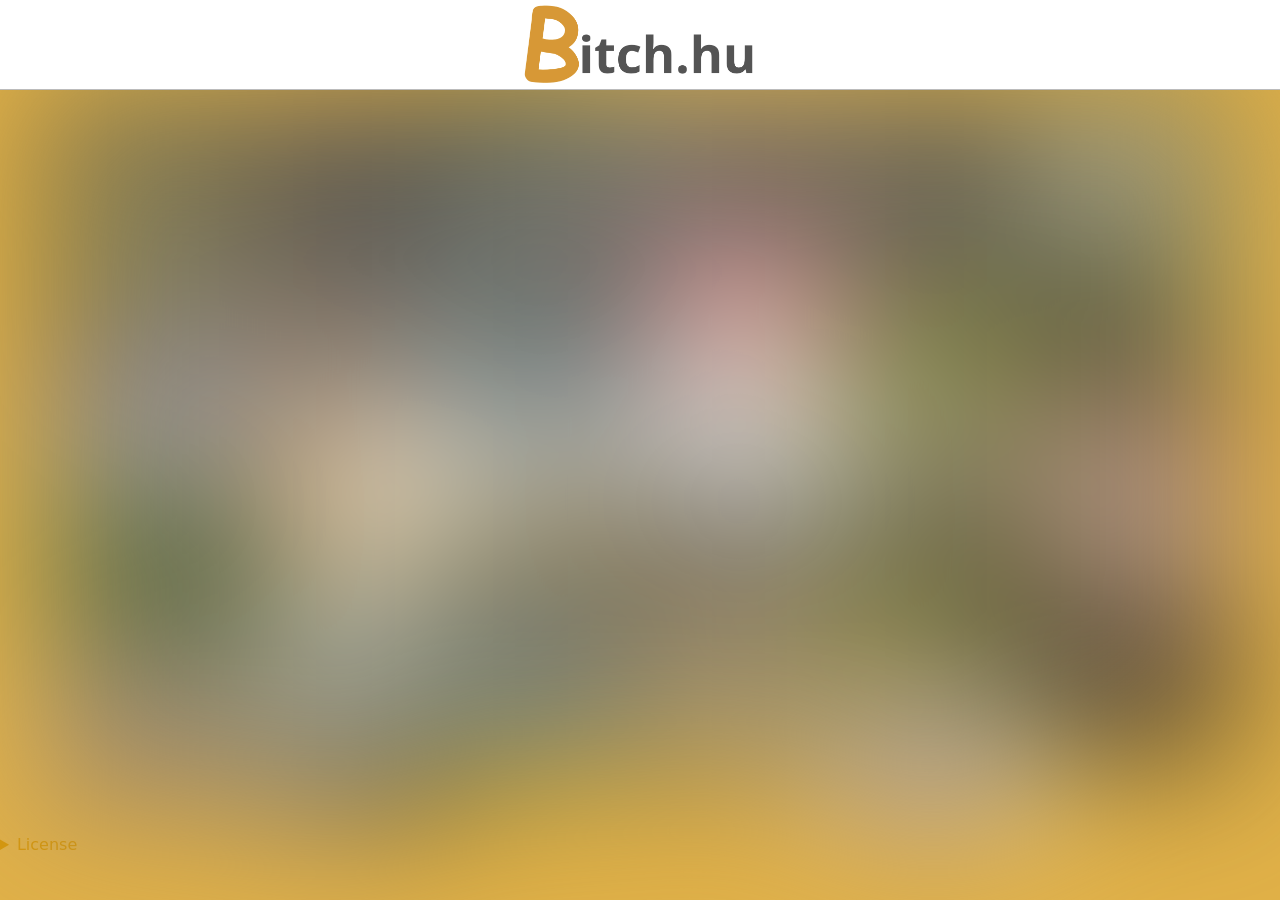
==== index.html @ e0231efa "bootstrap" ====
<!DOCTYPE html>
<html lang="en">
<head>
    <meta charset="UTF-8">
    <meta name="viewport" content="width=device-width, initial-scale=1">
    <title>Most charming bitches of the web</title>
    <link rel="stylesheet" href="css/bootstrap.min.css">
    <link rel="stylesheet" href="css/style.css">
    <link rel="stylesheet" href="css/age-guard.css">
    <meta name="description" content="Looking for bitches? You are at the right place to find them!">
    <meta property="og:title" content="Bitch.HU - Most charming bitches of the web">
    <meta property="og:description" content="Looking for bitches? You are at the right place to find them!">
    <meta property="og:type" content="website">
    <meta property="og:url" content="https://bitch.hu">
    <meta property="og:image" content="https://bitch.hu/img/sm-logo.png">
    <meta property="og:image:width" content="1200">
    <meta property="og:image:height" content="630">
    <meta property="og:image:alt" content="Bitch.HU">
    <meta property="og:image" content="https://bitch.hu/img/icon-logo.png">
    <meta property="og:image:width" content="1200">
    <meta property="og:image:height" content="1200">
    <meta property="og:image:alt" content="Bitch.HU">
    <meta property="og:locale" content="hu_HU">
    <meta property="og:site_name" content="Bitch.HU">
    <link rel="icon" href="/favicon.ico" sizes="any">
    <link rel="icon" href="/favicon.svg" type="image/svg+xml">
    <link rel="apple-touch-icon" href="favicon.png">
    <link rel="manifest" href="site.webmanifest">
    <meta name="theme-color" content="#fafafa">
</head>
<body class="overflow-auto">
<!-- Age Verification Modal -->
<div class="modal fade" id="ageModal" role="dialog">
    <div class="modal-dialog modal-dialog-centered" role="document">
        <div class="modal-content">
            <div class="modal-header">
                <h3 class="modal-title"><strong>Bitch.hu</strong></h3>
            </div>
            <div class="modal-body">
                <div class="row">
                    <div class="col-xs-12 col-sm-12" id="modal-age-limit">
                        <p>This site is for adults only!</p>
                        <p>By entering this website, you acknowledge that you are 18 years old or older.</p>
                        <p>IF YOU ARE UNDER 18 OR THE AGE OF MAJORITY OF YOUR JURISDICTION, YOU ARE PROHIBITED FROM
                            ACCESSING THE WEBSITE!</p>
                        <p>We will save this answer in a cookie. If you don't like that, please leave.</p>
                    </div>
                </div>
            </div>
            <div class="modal-footer">
                <button type="button" class="btn btn-secondary" data-bs-dismiss="modal" onclick="setCookie()">I am 18+
                    years old
                </button>
            </div>
        </div>
        <!-- /.modal-content -->
    </div>
    <!-- /.modal-dialog -->
</div>
<!-- /.modal -->
<div class="row py-1 align-baseline d-block header sticky-top">
    <div class="col-12 h-100">
        <img src="/img/logo-no-background.png" alt="Bitch.HU" class="h-100 d-block mx-auto">
    </div>
</div>
<!-- Gallery -->
<div id="thumbnails" class="row mx-5 blur">
    <div class="col-xl-2 col-lg-3 col-md-4 col-sm-6 p-1">
        <img src="/img/bitches/thumbnails/animal-company-dog-animals-animal-3047244.jpg"
              alt="Classy bitch"
             class="w-100 shadow-1-strong rounded mb-2">
        <img src="/img/bitches/thumbnails/animal-company-dog-animals-animal-3047291.jpg"
              alt="Classy bitch II."
             class="w-100 shadow-1-strong rounded mb-2">
        <img src="/img/bitches/thumbnails/dog-animal-sunset-mammal-species-7535633.jpg"
              alt="Fit brunette showing nipples"
             class="w-100 shadow-1-strong rounded mb-2">
        <img src="/img/bitches/thumbnails/dog-beach-mud-animal-4557803.jpg"
              alt="Dirty little bitch"
             class="w-100 shadow-1-strong rounded mb-2">
    </div>
    <div class="col-xl-2 col-lg-3 col-md-4 col-sm-6 p-1">
        <img src="/img/bitches/thumbnails/dog-greyhound-portrait-6292788.jpg"
              alt="Ripped bitch"
             class="w-100 shadow-1-strong rounded mb-2">
        <img src="/img/bitches/thumbnails/dog-hair-wig-hairstylist-animal-1776721.jpg"
              alt="German brunette with brown eyes and a cute smile"
             class="w-100 shadow-1-strong rounded mb-2">
        <img src="/img/bitches/thumbnails/dog-pet-animal-canine-white-dog-1869167.jpg"
              alt="Skinny white bitch with a charming smile"
             class="w-100 shadow-1-strong rounded mb-2">
        <img src="/img/bitches/thumbnails/dog-pet-canine-animal-walking-4259565.jpg"
              alt="Hairy bitch from behind"
             class="w-100 shadow-1-strong rounded mb-2">
        <img src="/img/bitches/thumbnails/dog-pet-domestic-canine-collar-5482171.jpg"
              alt="Naughty teen with puppy eyes"
             class="w-100 shadow-1-strong rounded mb-2">
    </div>
    <div class="col-xl-2 col-lg-3 col-md-4 col-sm-6 p-1">
        <img src="/img/bitches/thumbnails/dog-pet-labrador-canine-mammal-8198719.jpg"
              alt="Blonde mature with a floppy tongue"
             class="w-100 shadow-1-strong rounded mb-2">
        <img src="/img/bitches/thumbnails/dog-stick-beach-sea-ocean-water-444043.jpg"
              alt="White bitch playing with a huge brown wood"
             class="w-100 shadow-1-strong rounded mb-2">
        <img src="/img/bitches/thumbnails/fat-dog-overweight-dog-outdoors-pet-4392363.jpg"
              alt="Hairy fat bitch"
             class="w-100 shadow-1-strong rounded mb-2">
        <img src="/img/bitches/thumbnails/fetch-stick-puppy-dog-action-4957501.jpg"
              alt="Playful bitch enjoying tiny wood"
             class="w-100 shadow-1-strong rounded mb-2">
    </div>
    <div class="col-xl-2 col-lg-3 col-md-4 col-sm-6 p-1">
        <img src="/img/bitches/thumbnails/labrador-dog-animal-mammal-canine-8554882.jpg"
              alt="Ebony bitch with black eyes"
             class="w-100 shadow-1-strong rounded mb-2">
        <img src="/img/bitches/thumbnails/pets-cat-dog-animals-mammals-3715733.jpg"
              alt="Bitches with hairy pussies"
             class="w-100 shadow-1-strong rounded mb-2">
        <img src="/img/bitches/thumbnails/pile-animals-fairy-tale-1651945.jpg"

             alt="Foursome: a pussy, a cock, and a bitch with a huge ass" class="w-100 shadow-1-strong rounded mb-2">
        <img src="/img/bitches/thumbnails/puppy-outdoors-dog-stick-animal-7543571.jpg"
              alt="Bitch enjoying a long wood"
             class="w-100 shadow-1-strong rounded mb-2">
    </div>
    <div class="col-xl-2 col-lg-3 col-md-4 col-sm-6 p-1">
        <img src="/img/bitches/thumbnails/rain-dog-street-nature-sad-8590529.png"
              alt="Wet bitch"
             class="w-100 shadow-1-strong rounded mb-2">
        <img src="/img/bitches/thumbnails/shepherd-dog-dog-domestic-animal-4357790.jpg"
              alt="Like mother, like daughter (German)"
             class="w-100 shadow-1-strong rounded mb-2">
        <img src="/img/bitches/thumbnails/dog-ball-ball-pit-2611251.jpg"
              alt="Balls loving bitch"
             class="w-100 shadow-1-strong rounded mb-2">
        <img src="/img/bitches/thumbnails/english-bulldog-bulldog-ball-dog-562723.jpg"
              alt="This bitch is a real ball-juggler"
             class="w-100 shadow-1-strong rounded mb-2">
        <img src="/img/bitches/thumbnails/dog-chihuahua-small-dog-3410488.jpg"
              alt="Creepy little bitch"
             class="w-100 shadow-1-strong rounded mb-2">
    </div>
    <div class="col-xl-2 col-lg-3 col-md-4 col-sm-6 p-1">
        <img src="/img/bitches/thumbnails/dog-ball-game-fun-summer-meadow-1270495.jpg"
              alt="White bitch licking ball"
             class="w-100 shadow-1-strong rounded mb-2">
        <img src="/img/bitches/thumbnails/newfoundland-dog-dog-pet-terranova-6809305.jpg"
              alt="Chubby black mature"
             class="w-100 shadow-1-strong rounded mb-2">
        <img src="/img/bitches/thumbnails/dog-corgi-pet-animal-mammal-7058195.jpg"
              alt="Cute Asian bitch, fun-sized"
             class="w-100 shadow-1-strong rounded mb-2">
        <img src="/img/bitches/thumbnails/dog-cat-pets-domestic-stable-5883275.jpg"
              alt="Chubby mature with a hairy pussy"
             class="w-100 shadow-1-strong rounded mb-2">
        <img src="/img/bitches/thumbnails/dog-obedient-pet-training-animal-7580703.png"
              alt="Tiny little bitch with a huge pink hole"
             class="w-100 shadow-1-strong rounded mb-2">
    </div>
</div>
<!-- Gallery -->
<!-- Carousel -->
<div id="carousel-container" class="container-fluid position-absolute hidden">
    <div id="overlay"></div>
    <div id="carousel" class="carousel slide mx-auto">
        <div class="carousel-inner mx-auto">
            <div class="carousel-item active">
                <img class="d-block mw-100" src="/img/bitches/animal-company-dog-animals-animal-3047244.jpg"
                      alt="Classy bitch">
            </div>

            <div class="carousel-item">
                <img class="d-block mw-100" src="/img/bitches/animal-company-dog-animals-animal-3047291.jpg"
                      alt="Classy bitch II.">
            </div>

            <div class="carousel-item">
                <img class="d-block mw-100" src="/img/bitches/dog-animal-sunset-mammal-species-7535633.jpg"
                      alt="Fit brunette showing nipples">
            </div>
            <div class="carousel-item">
                <img class="d-block mw-100" src="/img/bitches/dog-beach-mud-animal-4557803.jpg"
                      alt="Dirty little bitch">
            </div>

            <div class="carousel-item">
                <img class="d-block mw-100" src="/img/bitches/dog-greyhound-portrait-6292788.jpg"
                      alt="Ripped bitch">
            </div>

            <div class="carousel-item">
                <img class="d-block mw-100" src="/img/bitches/dog-hair-wig-hairstylist-animal-1776721.jpg"

                     alt="German brunette with brown eyes and a cute smile">
            </div>
            <div class="carousel-item">
                <img class="d-block mw-100" src="/img/bitches/dog-pet-animal-canine-white-dog-1869167.jpg"
                      alt="Skinny white bitch with a charming smile">
            </div>
            <div class="carousel-item">
                <img class="d-block mw-100" src="/img/bitches/dog-pet-canine-animal-walking-4259565.jpg"
                      alt="Hairy bitch from behind">
            </div>

            <div class="carousel-item">
                <img class="d-block mw-100" src="/img/bitches/dog-pet-domestic-canine-collar-5482171.jpg"
                      alt="Naughty teen with puppy eyes">
            </div>

            <div class="carousel-item">
                <img class="d-block mw-100" src="/img/bitches/dog-pet-labrador-canine-mammal-8198719.jpg"
                      alt="Blonde mature with a floppy tongue">
            </div>
            <div class="carousel-item">
                <img class="d-block mw-100" src="/img/bitches/dog-stick-beach-sea-ocean-water-444043.jpg"

                     alt="White bitch playing with a huge brown wood">
            </div>
            <div class="carousel-item">
                <img class="d-block mw-100" src="/img/bitches/fat-dog-overweight-dog-outdoors-pet-4392363.jpg"
                      alt="Hairy fat bitch">
            </div>

            <div class="carousel-item">
                <img class="d-block mw-100" src="/img/bitches/fetch-stick-puppy-dog-action-4957501.jpg"
                      alt="Playful bitch enjoying tiny wood">
            </div>
            <div class="carousel-item">
                <img class="d-block mw-100" src="/img/bitches/labrador-dog-animal-mammal-canine-8554882.jpg"
                      alt="Ebony bitch with black eyes">
            </div>
            <div class="carousel-item">
                <img class="d-block mw-100" src="/img/bitches/pets-cat-dog-animals-mammals-3715733.jpg"

                     alt="Bitches with hairy pussies">
            </div>

            <div class="carousel-item">
                <img class="d-block mw-100" src="/img/bitches/pile-animals-fairy-tale-1651945.jpg"

                     alt="Foursome: a pussy, a cock, and a bitch with a huge ass">
            </div>
            <div class="carousel-item">
                <img class="d-block mw-100"
                     src="/img/bitches/puppy-outdoors-dog-stick-animal-7543571.jpg"

                     alt="Bitch enjoying a long wood">
            </div>

            <div class="carousel-item">
                <img class="d-block mw-100"
                     src="/img/bitches/rain-dog-street-nature-sad-8590529.png"
                      alt="Wet bitch">
            </div>

            <div class="carousel-item">
                <img class="d-block mw-100"
                     src="/img/bitches/shepherd-dog-dog-domestic-animal-4357790.jpg"

                     alt="Like mother, like daughter (German)">
            </div>
            <div class="carousel-item">
                <img class="d-block mw-100" src="/img/bitches/dog-ball-ball-pit-2611251.jpg"

                     alt="Balls loving bitch">
            </div>

            <div class="carousel-item">
                <img class="d-block mw-100"
                     src="/img/bitches/english-bulldog-bulldog-ball-dog-562723.jpg"

                     alt="This bitch is a real ball-juggler">
            </div>
            <div class="carousel-item">
                <img class="d-block mw-100"
                     src="/img/bitches/dog-chihuahua-small-dog-3410488.jpg"

                     alt="Creepy little bitch">
            </div>

            <div class="carousel-item">
                <img class="d-block mw-100"
                     src="/img/bitches/dog-ball-game-fun-summer-meadow-1270495.jpg"

                     alt="White bitch licking ball">
            </div>

            <div class="carousel-item">
                <img class="d-block mw-100"
                     src="/img/bitches/newfoundland-dog-dog-pet-terranova-6809305.jpg"

                     alt="Chubby black mature">
            </div>

            <div class="carousel-item">
                <img class="d-block mw-100"
                     src="/img/bitches/dog-corgi-pet-animal-mammal-7058195.jpg"

                     alt="Cute Asian bitch, fun-sized">
            </div>

            <div class="carousel-item">
                <img class="d-block mw-100"
                     src="/img/bitches/dog-cat-pets-domestic-stable-5883275.jpg"

                     alt="Chubby mature with a hairy pussy">
            </div>
            <div class="carousel-item">
                <img class="d-block mw-100"
                     src="/img/bitches/dog-obedient-pet-training-animal-7580703.png"

                     alt="Tiny little bitch with a huge pink hole">
            </div>
            <p id="image-title" class="title"></p>
        </div>
        <button class="carousel-control-prev w-50" type="button" data-bs-target="#carousel" data-bs-slide="prev">
            <span class="carousel-control-prev-icon" aria-hidden="true"></span>
            <span class="visually-hidden">Previous</span>
        </button>
        <button class="carousel-control-next w-50" type="button" data-bs-target="#carousel" data-bs-slide="next">
            <span class="carousel-control-next-icon" aria-hidden="true"></span>
            <span class="visually-hidden">Next</span>
        </button>
    </div>
</div>
<!-- Carousel -->
<footer>
    <section>
        <article>
            <details>
                <summary>License</summary>
                <pre>
          No touch, only watch!

          All content is from https://pixabay.com/ royalty-free section.
          Huge thanks to Pixabay for them.
          If you are the author of one or more images included on this page, and you happen to have objections, please let me know by tagging me on reddit: u/Bitch_HU
        </pre>
            </details>
        </article>
    </section>
</footer>
<script src="js/bootstrap.min.js"></script>
<script src="js/age-guard.js"></script>
<script src="js/carousel.js"></script>
</body>
</html>
---- css/style.css ----
:root {
    --bs-body-bg: rgba(215, 152, 11, 0.75);
}

.header {
    height: 10vh;
    border-bottom: 1px solid #bbb;
    background-color: #fff;
}

.blur {
    filter: blur(8vh);
    -webkit-filter: blur(8vh);
}

summary {
    color: rgb(215, 152, 11);
}

.container-fluid {
    top: 15vh;
    height: 80vh;
    display: flex;
    align-items: center;
}

.carousel {
    width: 80vw;
    background-color: rgba(0, 0, 0, .3);
}

.carousel-item > img {
    max-height: 80vh;
    max-width: 80vw;
    margin: 0 auto;
}

.title {
    width: 0;
    position: absolute;
    bottom: 8px;
    font-size: 1.5rem;
    background-color: rgba(0, 0, 0, .3);
    color: #f2f2f2;
    text-align: center;
    z-index: 1;
}

.carousel-control-prev-icon {
    position: relative;
    left: -25%;
}

.carousel-control-next-icon {
    position: relative;
    right: -25%;
}

.hidden {
    display: none;
}

#overlay {
    position: fixed;
    top: 0;
    left: 0;
    width: 100vw;
    height: 100vh;
    background-color: rgba(128, 128, 128, 0.5);
}
---- css/age-guard.css ----
.modal-open .modal-backdrop {
    top: 10vh;
    background-color: rgba(0, 0, 0, 0.3);
    opacity: 1 !important;
}

.modal-body {
    position: relative;
    -webkit-box-flex: 1;
    -ms-flex: 1 1 auto;
    flex: 1 1 auto;
    padding: 1rem;
    background: rgb(215, 152, 11);
    border: 1px solid #c8b328;
    text-align: center;
}

.btn {
    border-radius: 0 !important;
    color: #f2f2f2;
    background: rgb(70, 70, 70);
    border: 2px solid rgb(30, 30, 30) !important;
    padding: .5rem 3rem !important;
    width: 100%;
}

.btn:hover {
    background: rgb(90, 90, 90);
    color: #f2f2f2;
    border: 2px solid rgb(30, 30, 30) !important;
    padding: .5rem 3rem !important;
}

@media (max-width: 768px) {
    .mobile-margin-bottom {
        margin-bottom: .5rem;
    }
}
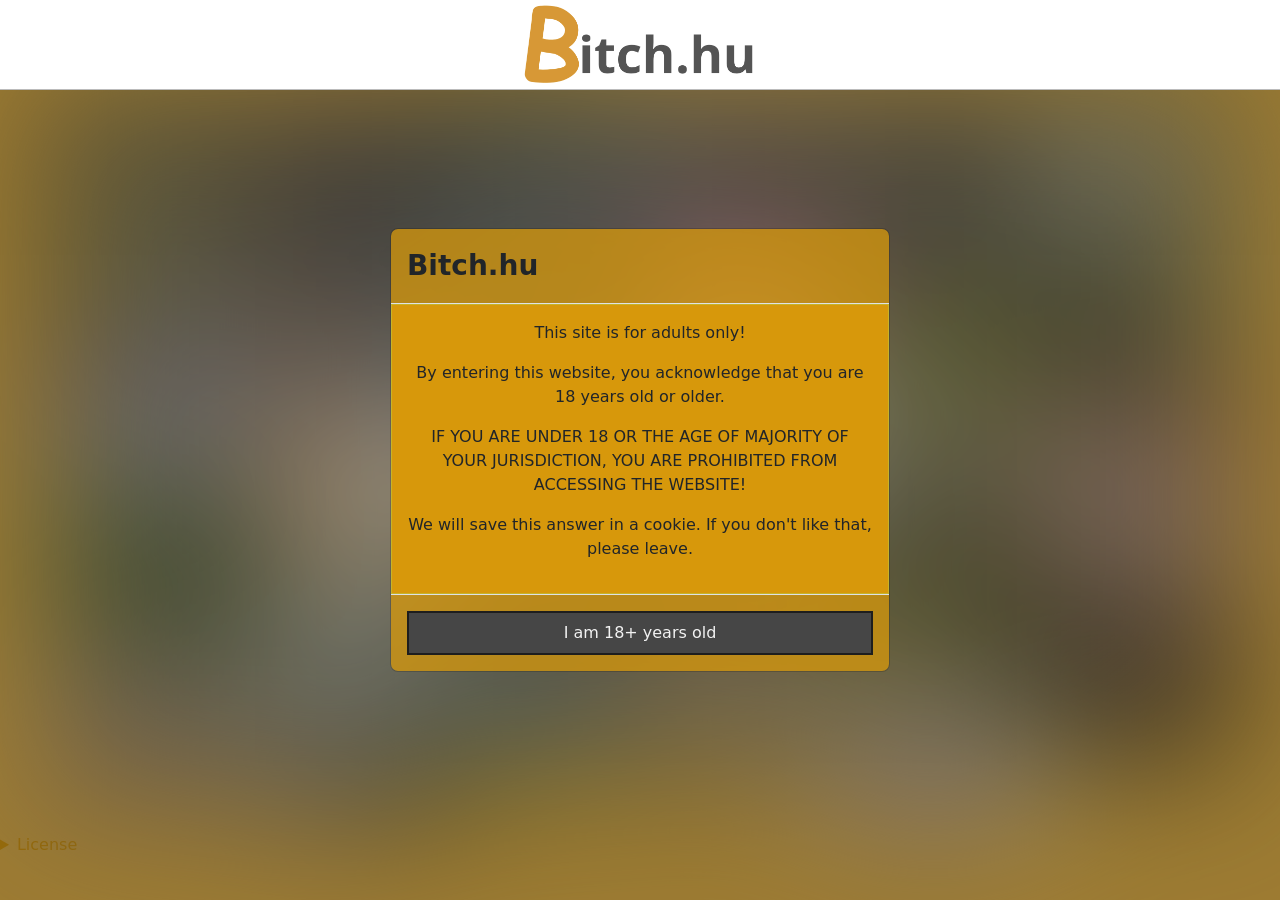
==== commit 5711e691: "drop bootstrap.js" ====
--- a/index.html
+++ b/index.html
@@ -1,347 +1,332 @@
 <!DOCTYPE html>
 <html lang="en">
 <head>
-    <meta charset="UTF-8">
-    <meta name="viewport" content="width=device-width, initial-scale=1">
-    <title>Most charming bitches of the web</title>
-    <link rel="stylesheet" href="css/bootstrap.min.css">
-    <link rel="stylesheet" href="css/style.css">
-    <link rel="stylesheet" href="css/age-guard.css">
-    <meta name="description" content="Looking for bitches? You are at the right place to find them!">
-    <meta property="og:title" content="Bitch.HU - Most charming bitches of the web">
-    <meta property="og:description" content="Looking for bitches? You are at the right place to find them!">
-    <meta property="og:type" content="website">
-    <meta property="og:url" content="https://bitch.hu">
-    <meta property="og:image" content="https://bitch.hu/img/sm-logo.png">
-    <meta property="og:image:width" content="1200">
-    <meta property="og:image:height" content="630">
-    <meta property="og:image:alt" content="Bitch.HU">
-    <meta property="og:image" content="https://bitch.hu/img/icon-logo.png">
-    <meta property="og:image:width" content="1200">
-    <meta property="og:image:height" content="1200">
-    <meta property="og:image:alt" content="Bitch.HU">
-    <meta property="og:locale" content="hu_HU">
-    <meta property="og:site_name" content="Bitch.HU">
-    <link rel="icon" href="/favicon.ico" sizes="any">
-    <link rel="icon" href="/favicon.svg" type="image/svg+xml">
-    <link rel="apple-touch-icon" href="favicon.png">
-    <link rel="manifest" href="site.webmanifest">
-    <meta name="theme-color" content="#fafafa">
+  <meta charset="UTF-8">
+  <meta name="viewport" content="width=device-width, initial-scale=1">
+  <title>Most charming bitches of the web</title>
+  <link rel="stylesheet" href="css/bootstrap.min.css">
+  <link rel="stylesheet" href="css/style.css">
+  <link rel="stylesheet" href="css/age-guard.css">
+  <meta name="description" content="Looking for bitches? You are at the right place to find them!">
+  <meta property="og:title" content="Bitch.HU - Most charming bitches of the web">
+  <meta property="og:description" content="Looking for bitches? You are at the right place to find them!">
+  <meta property="og:type" content="website">
+  <meta property="og:url" content="https://bitch.hu">
+  <meta property="og:image" content="https://bitch.hu/img/sm-logo.png">
+  <meta property="og:image:width" content="1200">
+  <meta property="og:image:height" content="630">
+  <meta property="og:image:alt" content="Bitch.HU">
+  <meta property="og:image" content="https://bitch.hu/img/icon-logo.png">
+  <meta property="og:image:width" content="1200">
+  <meta property="og:image:height" content="1200">
+  <meta property="og:image:alt" content="Bitch.HU">
+  <meta property="og:locale" content="hu_HU">
+  <meta property="og:site_name" content="Bitch.HU">
+  <link rel="icon" href="/favicon.ico" sizes="any">
+  <link rel="icon" href="/favicon.svg" type="image/svg+xml">
+  <link rel="apple-touch-icon" href="favicon.png">
+  <link rel="manifest" href="site.webmanifest">
+  <meta name="theme-color" content="#fafafa">
 </head>
 <body class="overflow-auto">
 <!-- Age Verification Modal -->
 <div class="modal fade" id="ageModal" role="dialog">
-    <div class="modal-dialog modal-dialog-centered" role="document">
-        <div class="modal-content">
-            <div class="modal-header">
-                <h3 class="modal-title"><strong>Bitch.hu</strong></h3>
-            </div>
-            <div class="modal-body">
-                <div class="row">
-                    <div class="col-xs-12 col-sm-12" id="modal-age-limit">
-                        <p>This site is for adults only!</p>
-                        <p>By entering this website, you acknowledge that you are 18 years old or older.</p>
-                        <p>IF YOU ARE UNDER 18 OR THE AGE OF MAJORITY OF YOUR JURISDICTION, YOU ARE PROHIBITED FROM
-                            ACCESSING THE WEBSITE!</p>
-                        <p>We will save this answer in a cookie. If you don't like that, please leave.</p>
-                    </div>
-                </div>
-            </div>
-            <div class="modal-footer">
-                <button type="button" class="btn btn-secondary" data-bs-dismiss="modal" onclick="setCookie()">I am 18+
-                    years old
-                </button>
-            </div>
-        </div>
-        <!-- /.modal-content -->
+  <div class="modal-dialog modal-dialog-centered" role="document">
+    <div class="modal-content">
+      <div class="modal-header">
+        <h3 class="modal-title"><strong>Bitch.hu</strong></h3>
+      </div>
+      <div class="modal-body">
+        <div class="row">
+          <div class="col-xs-12 col-sm-12" id="modal-age-limit">
+            <p>This site is for adults only!</p>
+            <p>By entering this website, you acknowledge that you are 18 years old or older.</p>
+            <p>IF YOU ARE UNDER 18 OR THE AGE OF MAJORITY OF YOUR JURISDICTION, YOU ARE PROHIBITED FROM
+              ACCESSING THE WEBSITE!</p>
+            <p>We will save this answer in a cookie. If you don't like that, please leave.</p>
+          </div>
+        </div>
+      </div>
+      <div class="modal-footer">
+        <button type="button" class="btn btn-secondary" onclick="setCookie()">I am 18+
+          years old
+        </button>
+      </div>
     </div>
-    <!-- /.modal-dialog -->
+    <!-- /.modal-content -->
+  </div>
+  <!-- /.modal-dialog -->
 </div>
 <!-- /.modal -->
-<div class="row py-1 align-baseline d-block header sticky-top">
-    <div class="col-12 h-100">
-        <img src="/img/logo-no-background.png" alt="Bitch.HU" class="h-100 d-block mx-auto">
+<div class="py-1 align-baseline d-block header sticky-top">
+  <div class="col-12 h-100">
+    <img src="/img/logo-no-background.png" alt="Bitch.HU" class="h-100 d-block mx-auto">
+  </div>
+  <!-- Gallery -->
+  <!-- Carousel -->
+  <div id="carousel-container" class="container-fluid hidden">
+    <div id="overlay"></div>
+    <div id="carousel" class="carousel mx-auto">
+      <div class="carousel-inner mx-auto">
+        <div class="carousel-item active">
+          <img class="d-block mw-100" src="/img/bitches/animal-company-dog-animals-animal-3047244.jpg"
+               alt="Classy bitch">
+        </div>
+
+        <div class="carousel-item">
+          <img class="d-block mw-100" src="/img/bitches/animal-company-dog-animals-animal-3047291.jpg"
+               alt="Classy bitch II.">
+        </div>
+
+        <div class="carousel-item">
+          <img class="d-block mw-100" src="/img/bitches/dog-animal-sunset-mammal-species-7535633.jpg"
+               alt="Fit brunette showing nipples">
+        </div>
+        <div class="carousel-item">
+          <img class="d-block mw-100" src="/img/bitches/dog-beach-mud-animal-4557803.jpg"
+               alt="Dirty little bitch">
+        </div>
+
+        <div class="carousel-item">
+          <img class="d-block mw-100" src="/img/bitches/dog-greyhound-portrait-6292788.jpg"
+               alt="Ripped bitch">
+        </div>
+
+        <div class="carousel-item">
+          <img class="d-block mw-100" src="/img/bitches/dog-hair-wig-hairstylist-animal-1776721.jpg"
+               alt="German brunette with brown eyes and a cute smile">
+        </div>
+        <div class="carousel-item">
+          <img class="d-block mw-100" src="/img/bitches/dog-pet-animal-canine-white-dog-1869167.jpg"
+               alt="Skinny white bitch with a charming smile">
+        </div>
+        <div class="carousel-item">
+          <img class="d-block mw-100" src="/img/bitches/dog-pet-canine-animal-walking-4259565.jpg"
+               alt="Hairy bitch from behind">
+        </div>
+
+        <div class="carousel-item">
+          <img class="d-block mw-100" src="/img/bitches/dog-pet-domestic-canine-collar-5482171.jpg"
+               alt="Naughty teen with puppy eyes">
+        </div>
+
+        <div class="carousel-item">
+          <img class="d-block mw-100" src="/img/bitches/dog-pet-labrador-canine-mammal-8198719.jpg"
+               alt="Blonde mature with a floppy tongue">
+        </div>
+        <div class="carousel-item">
+          <img class="d-block mw-100" src="/img/bitches/dog-stick-beach-sea-ocean-water-444043.jpg"
+               alt="White bitch playing with a huge brown wood">
+        </div>
+        <div class="carousel-item">
+          <img class="d-block mw-100" src="/img/bitches/fat-dog-overweight-dog-outdoors-pet-4392363.jpg"
+               alt="Hairy fat bitch">
+        </div>
+
+        <div class="carousel-item">
+          <img class="d-block mw-100" src="/img/bitches/fetch-stick-puppy-dog-action-4957501.jpg"
+               alt="Playful bitch enjoying tiny wood">
+        </div>
+        <div class="carousel-item">
+          <img class="d-block mw-100" src="/img/bitches/labrador-dog-animal-mammal-canine-8554882.jpg"
+               alt="Ebony bitch with black eyes">
+        </div>
+        <div class="carousel-item">
+          <img class="d-block mw-100" src="/img/bitches/pets-cat-dog-animals-mammals-3715733.jpg"
+               alt="Bitches with hairy pussies">
+        </div>
+
+        <div class="carousel-item">
+          <img class="d-block mw-100" src="/img/bitches/pile-animals-fairy-tale-1651945.jpg"
+               alt="Foursome: a pussy, a cock, and a bitch with a huge ass">
+        </div>
+        <div class="carousel-item">
+          <img class="d-block mw-100"
+               src="/img/bitches/puppy-outdoors-dog-stick-animal-7543571.jpg"
+               alt="Bitch enjoying a long wood">
+        </div>
+
+        <div class="carousel-item">
+          <img class="d-block mw-100"
+               src="/img/bitches/rain-dog-street-nature-sad-8590529.png"
+               alt="Wet bitch">
+        </div>
+
+        <div class="carousel-item">
+          <img class="d-block mw-100"
+               src="/img/bitches/shepherd-dog-dog-domestic-animal-4357790.jpg"
+               alt="Like mother, like daughter (German)">
+        </div>
+        <div class="carousel-item">
+          <img class="d-block mw-100" src="/img/bitches/dog-ball-ball-pit-2611251.jpg"
+               alt="Balls loving bitch">
+        </div>
+
+        <div class="carousel-item">
+          <img class="d-block mw-100"
+               src="/img/bitches/english-bulldog-bulldog-ball-dog-562723.jpg"
+               alt="This bitch is a real ball-juggler">
+        </div>
+        <div class="carousel-item">
+          <img class="d-block mw-100"
+               src="/img/bitches/dog-chihuahua-small-dog-3410488.jpg"
+               alt="Creepy little bitch">
+        </div>
+
+        <div class="carousel-item">
+          <img class="d-block mw-100"
+               src="/img/bitches/dog-ball-game-fun-summer-meadow-1270495.jpg"
+               alt="White bitch licking ball">
+        </div>
+
+        <div class="carousel-item">
+          <img class="d-block mw-100"
+               src="/img/bitches/newfoundland-dog-dog-pet-terranova-6809305.jpg"
+               alt="Chubby black mature">
+        </div>
+
+        <div class="carousel-item">
+          <img class="d-block mw-100"
+               src="/img/bitches/dog-corgi-pet-animal-mammal-7058195.jpg"
+               alt="Cute Asian bitch, fun-sized">
+        </div>
+
+        <div class="carousel-item">
+          <img class="d-block mw-100"
+               src="/img/bitches/dog-cat-pets-domestic-stable-5883275.jpg"
+               alt="Chubby mature with a hairy pussy">
+        </div>
+        <div class="carousel-item">
+          <img class="d-block mw-100"
+               src="/img/bitches/dog-obedient-pet-training-animal-7580703.png"
+               alt="Tiny little bitch with a huge pink hole">
+        </div>
+        <p id="image-title" class="title"></p>
+      </div>
+      <button class="carousel-control-prev w-50" type="button">
+        <span class="carousel-control-prev-icon" aria-hidden="true"></span>
+        <span class="visually-hidden">Previous</span>
+      </button>
+      <button class="carousel-control-next w-50" type="button">
+        <span class="carousel-control-next-icon" aria-hidden="true"></span>
+        <span class="visually-hidden">Next</span>
+      </button>
     </div>
+  </div>
+  <!-- Carousel -->
 </div>
 <!-- Gallery -->
 <div id="thumbnails" class="row mx-5 blur">
-    <div class="col-xl-2 col-lg-3 col-md-4 col-sm-6 p-1">
-        <img src="/img/bitches/thumbnails/animal-company-dog-animals-animal-3047244.jpg"
-              alt="Classy bitch"
-             class="w-100 shadow-1-strong rounded mb-2">
-        <img src="/img/bitches/thumbnails/animal-company-dog-animals-animal-3047291.jpg"
-              alt="Classy bitch II."
-             class="w-100 shadow-1-strong rounded mb-2">
-        <img src="/img/bitches/thumbnails/dog-animal-sunset-mammal-species-7535633.jpg"
-              alt="Fit brunette showing nipples"
-             class="w-100 shadow-1-strong rounded mb-2">
-        <img src="/img/bitches/thumbnails/dog-beach-mud-animal-4557803.jpg"
-              alt="Dirty little bitch"
-             class="w-100 shadow-1-strong rounded mb-2">
-    </div>
-    <div class="col-xl-2 col-lg-3 col-md-4 col-sm-6 p-1">
-        <img src="/img/bitches/thumbnails/dog-greyhound-portrait-6292788.jpg"
-              alt="Ripped bitch"
-             class="w-100 shadow-1-strong rounded mb-2">
-        <img src="/img/bitches/thumbnails/dog-hair-wig-hairstylist-animal-1776721.jpg"
-              alt="German brunette with brown eyes and a cute smile"
-             class="w-100 shadow-1-strong rounded mb-2">
-        <img src="/img/bitches/thumbnails/dog-pet-animal-canine-white-dog-1869167.jpg"
-              alt="Skinny white bitch with a charming smile"
-             class="w-100 shadow-1-strong rounded mb-2">
-        <img src="/img/bitches/thumbnails/dog-pet-canine-animal-walking-4259565.jpg"
-              alt="Hairy bitch from behind"
-             class="w-100 shadow-1-strong rounded mb-2">
-        <img src="/img/bitches/thumbnails/dog-pet-domestic-canine-collar-5482171.jpg"
-              alt="Naughty teen with puppy eyes"
-             class="w-100 shadow-1-strong rounded mb-2">
-    </div>
-    <div class="col-xl-2 col-lg-3 col-md-4 col-sm-6 p-1">
-        <img src="/img/bitches/thumbnails/dog-pet-labrador-canine-mammal-8198719.jpg"
-              alt="Blonde mature with a floppy tongue"
-             class="w-100 shadow-1-strong rounded mb-2">
-        <img src="/img/bitches/thumbnails/dog-stick-beach-sea-ocean-water-444043.jpg"
-              alt="White bitch playing with a huge brown wood"
-             class="w-100 shadow-1-strong rounded mb-2">
-        <img src="/img/bitches/thumbnails/fat-dog-overweight-dog-outdoors-pet-4392363.jpg"
-              alt="Hairy fat bitch"
-             class="w-100 shadow-1-strong rounded mb-2">
-        <img src="/img/bitches/thumbnails/fetch-stick-puppy-dog-action-4957501.jpg"
-              alt="Playful bitch enjoying tiny wood"
-             class="w-100 shadow-1-strong rounded mb-2">
-    </div>
-    <div class="col-xl-2 col-lg-3 col-md-4 col-sm-6 p-1">
-        <img src="/img/bitches/thumbnails/labrador-dog-animal-mammal-canine-8554882.jpg"
-              alt="Ebony bitch with black eyes"
-             class="w-100 shadow-1-strong rounded mb-2">
-        <img src="/img/bitches/thumbnails/pets-cat-dog-animals-mammals-3715733.jpg"
-              alt="Bitches with hairy pussies"
-             class="w-100 shadow-1-strong rounded mb-2">
-        <img src="/img/bitches/thumbnails/pile-animals-fairy-tale-1651945.jpg"
-
-             alt="Foursome: a pussy, a cock, and a bitch with a huge ass" class="w-100 shadow-1-strong rounded mb-2">
-        <img src="/img/bitches/thumbnails/puppy-outdoors-dog-stick-animal-7543571.jpg"
-              alt="Bitch enjoying a long wood"
-             class="w-100 shadow-1-strong rounded mb-2">
-    </div>
-    <div class="col-xl-2 col-lg-3 col-md-4 col-sm-6 p-1">
-        <img src="/img/bitches/thumbnails/rain-dog-street-nature-sad-8590529.png"
-              alt="Wet bitch"
-             class="w-100 shadow-1-strong rounded mb-2">
-        <img src="/img/bitches/thumbnails/shepherd-dog-dog-domestic-animal-4357790.jpg"
-              alt="Like mother, like daughter (German)"
-             class="w-100 shadow-1-strong rounded mb-2">
-        <img src="/img/bitches/thumbnails/dog-ball-ball-pit-2611251.jpg"
-              alt="Balls loving bitch"
-             class="w-100 shadow-1-strong rounded mb-2">
-        <img src="/img/bitches/thumbnails/english-bulldog-bulldog-ball-dog-562723.jpg"
-              alt="This bitch is a real ball-juggler"
-             class="w-100 shadow-1-strong rounded mb-2">
-        <img src="/img/bitches/thumbnails/dog-chihuahua-small-dog-3410488.jpg"
-              alt="Creepy little bitch"
-             class="w-100 shadow-1-strong rounded mb-2">
-    </div>
-    <div class="col-xl-2 col-lg-3 col-md-4 col-sm-6 p-1">
-        <img src="/img/bitches/thumbnails/dog-ball-game-fun-summer-meadow-1270495.jpg"
-              alt="White bitch licking ball"
-             class="w-100 shadow-1-strong rounded mb-2">
-        <img src="/img/bitches/thumbnails/newfoundland-dog-dog-pet-terranova-6809305.jpg"
-              alt="Chubby black mature"
-             class="w-100 shadow-1-strong rounded mb-2">
-        <img src="/img/bitches/thumbnails/dog-corgi-pet-animal-mammal-7058195.jpg"
-              alt="Cute Asian bitch, fun-sized"
-             class="w-100 shadow-1-strong rounded mb-2">
-        <img src="/img/bitches/thumbnails/dog-cat-pets-domestic-stable-5883275.jpg"
-              alt="Chubby mature with a hairy pussy"
-             class="w-100 shadow-1-strong rounded mb-2">
-        <img src="/img/bitches/thumbnails/dog-obedient-pet-training-animal-7580703.png"
-              alt="Tiny little bitch with a huge pink hole"
-             class="w-100 shadow-1-strong rounded mb-2">
-    </div>
+  <div class="col-xl-2 col-lg-3 col-md-4 col-sm-6 p-1">
+    <img src="/img/bitches/thumbnails/animal-company-dog-animals-animal-3047244.jpg"
+         alt="Classy bitch"
+         class="w-100 shadow-1-strong rounded mb-2">
+    <img src="/img/bitches/thumbnails/animal-company-dog-animals-animal-3047291.jpg"
+         alt="Classy bitch II."
+         class="w-100 shadow-1-strong rounded mb-2">
+    <img src="/img/bitches/thumbnails/dog-animal-sunset-mammal-species-7535633.jpg"
+         alt="Fit brunette showing nipples"
+         class="w-100 shadow-1-strong rounded mb-2">
+    <img src="/img/bitches/thumbnails/dog-beach-mud-animal-4557803.jpg"
+         alt="Dirty little bitch"
+         class="w-100 shadow-1-strong rounded mb-2">
+  </div>
+  <div class="col-xl-2 col-lg-3 col-md-4 col-sm-6 p-1">
+    <img src="/img/bitches/thumbnails/dog-greyhound-portrait-6292788.jpg"
+         alt="Ripped bitch"
+         class="w-100 shadow-1-strong rounded mb-2">
+    <img src="/img/bitches/thumbnails/dog-hair-wig-hairstylist-animal-1776721.jpg"
+         alt="German brunette with brown eyes and a cute smile"
+         class="w-100 shadow-1-strong rounded mb-2">
+    <img src="/img/bitches/thumbnails/dog-pet-animal-canine-white-dog-1869167.jpg"
+         alt="Skinny white bitch with a charming smile"
+         class="w-100 shadow-1-strong rounded mb-2">
+    <img src="/img/bitches/thumbnails/dog-pet-canine-animal-walking-4259565.jpg"
+         alt="Hairy bitch from behind"
+         class="w-100 shadow-1-strong rounded mb-2">
+    <img src="/img/bitches/thumbnails/dog-pet-domestic-canine-collar-5482171.jpg"
+         alt="Naughty teen with puppy eyes"
+         class="w-100 shadow-1-strong rounded mb-2">
+  </div>
+  <div class="col-xl-2 col-lg-3 col-md-4 col-sm-6 p-1">
+    <img src="/img/bitches/thumbnails/dog-pet-labrador-canine-mammal-8198719.jpg"
+         alt="Blonde mature with a floppy tongue"
+         class="w-100 shadow-1-strong rounded mb-2">
+    <img src="/img/bitches/thumbnails/dog-stick-beach-sea-ocean-water-444043.jpg"
+         alt="White bitch playing with a huge brown wood"
+         class="w-100 shadow-1-strong rounded mb-2">
+    <img src="/img/bitches/thumbnails/fat-dog-overweight-dog-outdoors-pet-4392363.jpg"
+         alt="Hairy fat bitch"
+         class="w-100 shadow-1-strong rounded mb-2">
+    <img src="/img/bitches/thumbnails/fetch-stick-puppy-dog-action-4957501.jpg"
+         alt="Playful bitch enjoying tiny wood"
+         class="w-100 shadow-1-strong rounded mb-2">
+  </div>
+  <div class="col-xl-2 col-lg-3 col-md-4 col-sm-6 p-1">
+    <img src="/img/bitches/thumbnails/labrador-dog-animal-mammal-canine-8554882.jpg"
+         alt="Ebony bitch with black eyes"
+         class="w-100 shadow-1-strong rounded mb-2">
+    <img src="/img/bitches/thumbnails/pets-cat-dog-animals-mammals-3715733.jpg"
+         alt="Bitches with hairy pussies"
+         class="w-100 shadow-1-strong rounded mb-2">
+    <img src="/img/bitches/thumbnails/pile-animals-fairy-tale-1651945.jpg"
+
+         alt="Foursome: a pussy, a cock, and a bitch with a huge ass" class="w-100 shadow-1-strong rounded mb-2">
+    <img src="/img/bitches/thumbnails/puppy-outdoors-dog-stick-animal-7543571.jpg"
+         alt="Bitch enjoying a long wood"
+         class="w-100 shadow-1-strong rounded mb-2">
+  </div>
+  <div class="col-xl-2 col-lg-3 col-md-4 col-sm-6 p-1">
+    <img src="/img/bitches/thumbnails/rain-dog-street-nature-sad-8590529.png"
+         alt="Wet bitch"
+         class="w-100 shadow-1-strong rounded mb-2">
+    <img src="/img/bitches/thumbnails/shepherd-dog-dog-domestic-animal-4357790.jpg"
+         alt="Like mother, like daughter (German)"
+         class="w-100 shadow-1-strong rounded mb-2">
+    <img src="/img/bitches/thumbnails/dog-ball-ball-pit-2611251.jpg"
+         alt="Balls loving bitch"
+         class="w-100 shadow-1-strong rounded mb-2">
+    <img src="/img/bitches/thumbnails/english-bulldog-bulldog-ball-dog-562723.jpg"
+         alt="This bitch is a real ball-juggler"
+         class="w-100 shadow-1-strong rounded mb-2">
+    <img src="/img/bitches/thumbnails/dog-chihuahua-small-dog-3410488.jpg"
+         alt="Creepy little bitch"
+         class="w-100 shadow-1-strong rounded mb-2">
+  </div>
+  <div class="col-xl-2 col-lg-3 col-md-4 col-sm-6 p-1">
+    <img src="/img/bitches/thumbnails/dog-ball-game-fun-summer-meadow-1270495.jpg"
+         alt="White bitch licking ball"
+         class="w-100 shadow-1-strong rounded mb-2">
+    <img src="/img/bitches/thumbnails/newfoundland-dog-dog-pet-terranova-6809305.jpg"
+         alt="Chubby black mature"
+         class="w-100 shadow-1-strong rounded mb-2">
+    <img src="/img/bitches/thumbnails/dog-corgi-pet-animal-mammal-7058195.jpg"
+         alt="Cute Asian bitch, fun-sized"
+         class="w-100 shadow-1-strong rounded mb-2">
+    <img src="/img/bitches/thumbnails/dog-cat-pets-domestic-stable-5883275.jpg"
+         alt="Chubby mature with a hairy pussy"
+         class="w-100 shadow-1-strong rounded mb-2">
+    <img src="/img/bitches/thumbnails/dog-obedient-pet-training-animal-7580703.png"
+         alt="Tiny little bitch with a huge pink hole"
+         class="w-100 shadow-1-strong rounded mb-2">
+  </div>
 </div>
-<!-- Gallery -->
-<!-- Carousel -->
-<div id="carousel-container" class="container-fluid position-absolute hidden">
-    <div id="overlay"></div>
-    <div id="carousel" class="carousel slide mx-auto">
-        <div class="carousel-inner mx-auto">
-            <div class="carousel-item active">
-                <img class="d-block mw-100" src="/img/bitches/animal-company-dog-animals-animal-3047244.jpg"
-                      alt="Classy bitch">
-            </div>
-
-            <div class="carousel-item">
-                <img class="d-block mw-100" src="/img/bitches/animal-company-dog-animals-animal-3047291.jpg"
-                      alt="Classy bitch II.">
-            </div>
-
-            <div class="carousel-item">
-                <img class="d-block mw-100" src="/img/bitches/dog-animal-sunset-mammal-species-7535633.jpg"
-                      alt="Fit brunette showing nipples">
-            </div>
-            <div class="carousel-item">
-                <img class="d-block mw-100" src="/img/bitches/dog-beach-mud-animal-4557803.jpg"
-                      alt="Dirty little bitch">
-            </div>
-
-            <div class="carousel-item">
-                <img class="d-block mw-100" src="/img/bitches/dog-greyhound-portrait-6292788.jpg"
-                      alt="Ripped bitch">
-            </div>
-
-            <div class="carousel-item">
-                <img class="d-block mw-100" src="/img/bitches/dog-hair-wig-hairstylist-animal-1776721.jpg"
-
-                     alt="German brunette with brown eyes and a cute smile">
-            </div>
-            <div class="carousel-item">
-                <img class="d-block mw-100" src="/img/bitches/dog-pet-animal-canine-white-dog-1869167.jpg"
-                      alt="Skinny white bitch with a charming smile">
-            </div>
-            <div class="carousel-item">
-                <img class="d-block mw-100" src="/img/bitches/dog-pet-canine-animal-walking-4259565.jpg"
-                      alt="Hairy bitch from behind">
-            </div>
-
-            <div class="carousel-item">
-                <img class="d-block mw-100" src="/img/bitches/dog-pet-domestic-canine-collar-5482171.jpg"
-                      alt="Naughty teen with puppy eyes">
-            </div>
-
-            <div class="carousel-item">
-                <img class="d-block mw-100" src="/img/bitches/dog-pet-labrador-canine-mammal-8198719.jpg"
-                      alt="Blonde mature with a floppy tongue">
-            </div>
-            <div class="carousel-item">
-                <img class="d-block mw-100" src="/img/bitches/dog-stick-beach-sea-ocean-water-444043.jpg"
-
-                     alt="White bitch playing with a huge brown wood">
-            </div>
-            <div class="carousel-item">
-                <img class="d-block mw-100" src="/img/bitches/fat-dog-overweight-dog-outdoors-pet-4392363.jpg"
-                      alt="Hairy fat bitch">
-            </div>
-
-            <div class="carousel-item">
-                <img class="d-block mw-100" src="/img/bitches/fetch-stick-puppy-dog-action-4957501.jpg"
-                      alt="Playful bitch enjoying tiny wood">
-            </div>
-            <div class="carousel-item">
-                <img class="d-block mw-100" src="/img/bitches/labrador-dog-animal-mammal-canine-8554882.jpg"
-                      alt="Ebony bitch with black eyes">
-            </div>
-            <div class="carousel-item">
-                <img class="d-block mw-100" src="/img/bitches/pets-cat-dog-animals-mammals-3715733.jpg"
-
-                     alt="Bitches with hairy pussies">
-            </div>
-
-            <div class="carousel-item">
-                <img class="d-block mw-100" src="/img/bitches/pile-animals-fairy-tale-1651945.jpg"
-
-                     alt="Foursome: a pussy, a cock, and a bitch with a huge ass">
-            </div>
-            <div class="carousel-item">
-                <img class="d-block mw-100"
-                     src="/img/bitches/puppy-outdoors-dog-stick-animal-7543571.jpg"
-
-                     alt="Bitch enjoying a long wood">
-            </div>
-
-            <div class="carousel-item">
-                <img class="d-block mw-100"
-                     src="/img/bitches/rain-dog-street-nature-sad-8590529.png"
-                      alt="Wet bitch">
-            </div>
-
-            <div class="carousel-item">
-                <img class="d-block mw-100"
-                     src="/img/bitches/shepherd-dog-dog-domestic-animal-4357790.jpg"
-
-                     alt="Like mother, like daughter (German)">
-            </div>
-            <div class="carousel-item">
-                <img class="d-block mw-100" src="/img/bitches/dog-ball-ball-pit-2611251.jpg"
-
-                     alt="Balls loving bitch">
-            </div>
-
-            <div class="carousel-item">
-                <img class="d-block mw-100"
-                     src="/img/bitches/english-bulldog-bulldog-ball-dog-562723.jpg"
-
-                     alt="This bitch is a real ball-juggler">
-            </div>
-            <div class="carousel-item">
-                <img class="d-block mw-100"
-                     src="/img/bitches/dog-chihuahua-small-dog-3410488.jpg"
-
-                     alt="Creepy little bitch">
-            </div>
-
-            <div class="carousel-item">
-                <img class="d-block mw-100"
-                     src="/img/bitches/dog-ball-game-fun-summer-meadow-1270495.jpg"
-
-                     alt="White bitch licking ball">
-            </div>
-
-            <div class="carousel-item">
-                <img class="d-block mw-100"
-                     src="/img/bitches/newfoundland-dog-dog-pet-terranova-6809305.jpg"
-
-                     alt="Chubby black mature">
-            </div>
-
-            <div class="carousel-item">
-                <img class="d-block mw-100"
-                     src="/img/bitches/dog-corgi-pet-animal-mammal-7058195.jpg"
-
-                     alt="Cute Asian bitch, fun-sized">
-            </div>
-
-            <div class="carousel-item">
-                <img class="d-block mw-100"
-                     src="/img/bitches/dog-cat-pets-domestic-stable-5883275.jpg"
-
-                     alt="Chubby mature with a hairy pussy">
-            </div>
-            <div class="carousel-item">
-                <img class="d-block mw-100"
-                     src="/img/bitches/dog-obedient-pet-training-animal-7580703.png"
-
-                     alt="Tiny little bitch with a huge pink hole">
-            </div>
-            <p id="image-title" class="title"></p>
-        </div>
-        <button class="carousel-control-prev w-50" type="button" data-bs-target="#carousel" data-bs-slide="prev">
-            <span class="carousel-control-prev-icon" aria-hidden="true"></span>
-            <span class="visually-hidden">Previous</span>
-        </button>
-        <button class="carousel-control-next w-50" type="button" data-bs-target="#carousel" data-bs-slide="next">
-            <span class="carousel-control-next-icon" aria-hidden="true"></span>
-            <span class="visually-hidden">Next</span>
-        </button>
-    </div>
-</div>
-<!-- Carousel -->
 <footer>
-    <section>
-        <article>
-            <details>
-                <summary>License</summary>
-                <pre>
+  <section>
+    <article>
+      <details>
+        <summary>License</summary>
+        <pre>
           No touch, only watch!
 
           All content is from https://pixabay.com/ royalty-free section.
           Huge thanks to Pixabay for them.
           If you are the author of one or more images included on this page, and you happen to have objections, please let me know by tagging me on reddit: u/Bitch_HU
         </pre>
-            </details>
-        </article>
-    </section>
+      </details>
+    </article>
+  </section>
 </footer>
-<script src="js/bootstrap.min.js"></script>
 <script src="js/age-guard.js"></script>
 <script src="js/carousel.js"></script>
 </body>
--- a/css/style.css
+++ b/css/style.css
@@ -1,70 +1,70 @@
 :root {
-    --bs-body-bg: rgba(215, 152, 11, 0.75);
+  --bs-body-bg: rgba(215, 152, 11, 0.75);
 }
 
 .header {
-    height: 10vh;
-    border-bottom: 1px solid #bbb;
-    background-color: #fff;
+  height: 10vh;
+  border-bottom: 1px solid #bbb;
+  background-color: #fff;
 }
 
 .blur {
-    filter: blur(8vh);
-    -webkit-filter: blur(8vh);
+  filter: blur(8vh);
+  -webkit-filter: blur(8vh);
 }
 
 summary {
-    color: rgb(215, 152, 11);
+  color: rgb(215, 152, 11);
 }
 
 .container-fluid {
-    top: 15vh;
-    height: 80vh;
-    display: flex;
-    align-items: center;
+  top: 15vh;
+  height: 80vh;
+  display: flex;
+  align-items: center;
 }
 
 .carousel {
-    width: 80vw;
-    background-color: rgba(0, 0, 0, .3);
+  width: 80vw;
+  background-color: rgba(0, 0, 0, .3);
 }
 
 .carousel-item > img {
-    max-height: 80vh;
-    max-width: 80vw;
-    margin: 0 auto;
+  max-height: 80vh;
+  max-width: 80vw;
+  margin: 0 auto;
 }
 
 .title {
-    width: 0;
-    position: absolute;
-    bottom: 8px;
-    font-size: 1.5rem;
-    background-color: rgba(0, 0, 0, .3);
-    color: #f2f2f2;
-    text-align: center;
-    z-index: 1;
+  width: 0;
+  position: absolute;
+  bottom: 8px;
+  font-size: 1.5rem;
+  background-color: rgba(0, 0, 0, .3);
+  color: #f2f2f2;
+  text-align: center;
+  z-index: 1;
 }
 
 .carousel-control-prev-icon {
-    position: relative;
-    left: -25%;
+  position: relative;
+  left: -25%;
 }
 
 .carousel-control-next-icon {
-    position: relative;
-    right: -25%;
+  position: relative;
+  right: -25%;
 }
 
 .hidden {
-    display: none;
+  display: none;
 }
 
 #overlay {
-    position: fixed;
-    top: 0;
-    left: 0;
-    width: 100vw;
-    height: 100vh;
-    background-color: rgba(128, 128, 128, 0.5);
+  position: fixed;
+  top: 0;
+  left: 0;
+  width: 100vw;
+  height: 100vh;
+  background-color: rgba(128, 128, 128, 0.5);
 }
--- a/css/age-guard.css
+++ b/css/age-guard.css
@@ -1,38 +1,38 @@
 .modal-open .modal-backdrop {
-    top: 10vh;
-    background-color: rgba(0, 0, 0, 0.3);
-    opacity: 1 !important;
+  top: 10vh;
+  background-color: rgba(0, 0, 0, 0.3);
+  opacity: 1 !important;
 }
 
 .modal-body {
-    position: relative;
-    -webkit-box-flex: 1;
-    -ms-flex: 1 1 auto;
-    flex: 1 1 auto;
-    padding: 1rem;
-    background: rgb(215, 152, 11);
-    border: 1px solid #c8b328;
-    text-align: center;
+  position: relative;
+  -webkit-box-flex: 1;
+  -ms-flex: 1 1 auto;
+  flex: 1 1 auto;
+  padding: 1rem;
+  background: rgb(215, 152, 11);
+  border: 1px solid #c8b328;
+  text-align: center;
 }
 
 .btn {
-    border-radius: 0 !important;
-    color: #f2f2f2;
-    background: rgb(70, 70, 70);
-    border: 2px solid rgb(30, 30, 30) !important;
-    padding: .5rem 3rem !important;
-    width: 100%;
+  border-radius: 0 !important;
+  color: #f2f2f2;
+  background: rgb(70, 70, 70);
+  border: 2px solid rgb(30, 30, 30) !important;
+  padding: .5rem 3rem !important;
+  width: 100%;
 }
 
 .btn:hover {
-    background: rgb(90, 90, 90);
-    color: #f2f2f2;
-    border: 2px solid rgb(30, 30, 30) !important;
-    padding: .5rem 3rem !important;
+  background: rgb(90, 90, 90);
+  color: #f2f2f2;
+  border: 2px solid rgb(30, 30, 30) !important;
+  padding: .5rem 3rem !important;
 }
 
 @media (max-width: 768px) {
-    .mobile-margin-bottom {
-        margin-bottom: .5rem;
-    }
+  .mobile-margin-bottom {
+    margin-bottom: .5rem;
+  }
 }
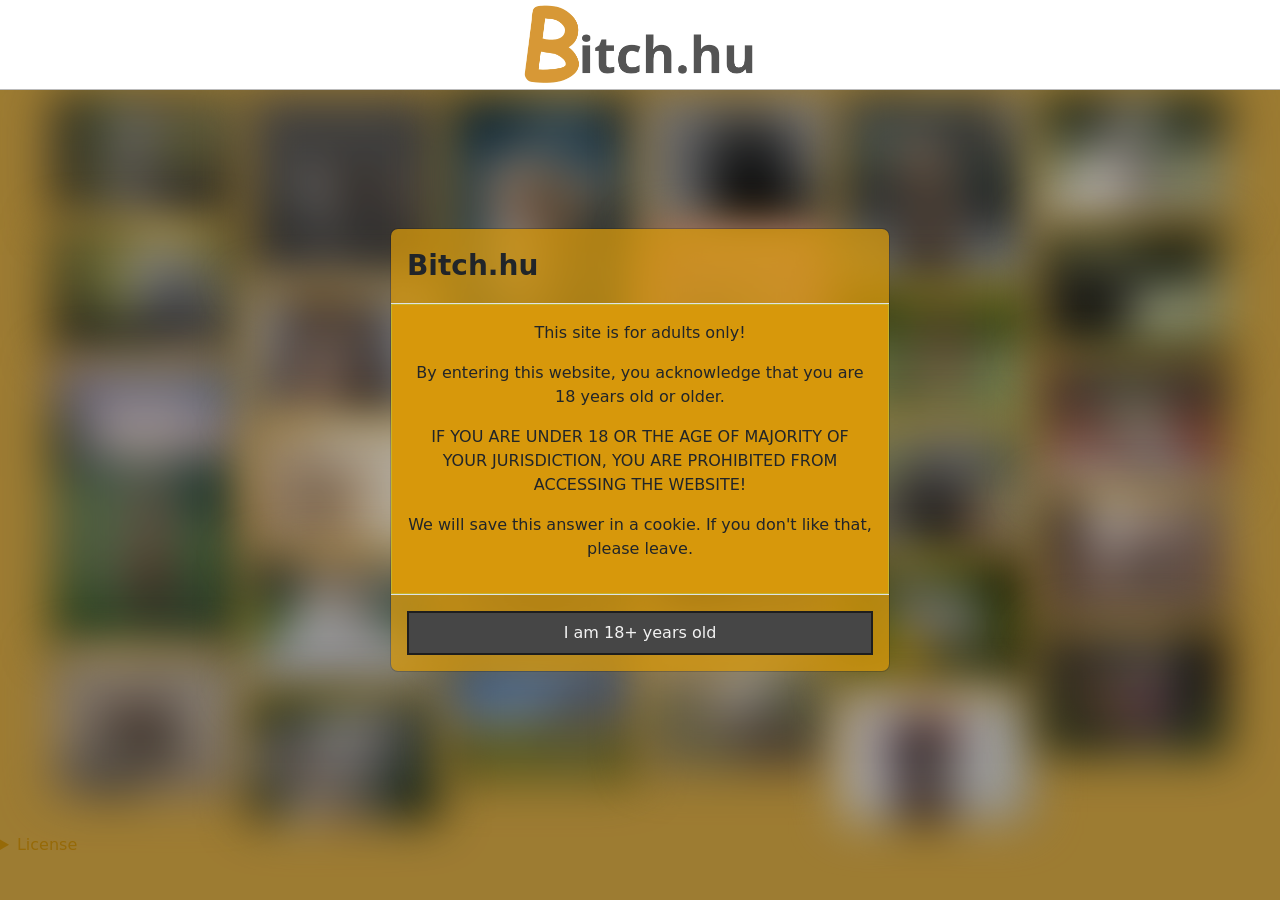
==== commit d0fc47e7: "lazy loading" ====
--- a/index.html
+++ b/index.html
@@ -69,136 +69,136 @@
     <div id="carousel" class="carousel mx-auto">
       <div class="carousel-inner mx-auto">
         <div class="carousel-item active">
-          <img class="d-block mw-100" src="/img/bitches/animal-company-dog-animals-animal-3047244.jpg"
+          <img class="d-block mw-100" data-src="/img/bitches/animal-company-dog-animals-animal-3047244.jpg"
                alt="Classy bitch">
         </div>
 
         <div class="carousel-item">
-          <img class="d-block mw-100" src="/img/bitches/animal-company-dog-animals-animal-3047291.jpg"
+          <img class="d-block mw-100" data-src="/img/bitches/animal-company-dog-animals-animal-3047291.jpg"
                alt="Classy bitch II.">
         </div>
 
         <div class="carousel-item">
-          <img class="d-block mw-100" src="/img/bitches/dog-animal-sunset-mammal-species-7535633.jpg"
+          <img class="d-block mw-100" data-src="/img/bitches/dog-animal-sunset-mammal-species-7535633.jpg"
                alt="Fit brunette showing nipples">
         </div>
         <div class="carousel-item">
-          <img class="d-block mw-100" src="/img/bitches/dog-beach-mud-animal-4557803.jpg"
+          <img class="d-block mw-100" data-src="/img/bitches/dog-beach-mud-animal-4557803.jpg"
                alt="Dirty little bitch">
         </div>
 
         <div class="carousel-item">
-          <img class="d-block mw-100" src="/img/bitches/dog-greyhound-portrait-6292788.jpg"
+          <img class="d-block mw-100" data-src="/img/bitches/dog-greyhound-portrait-6292788.jpg"
                alt="Ripped bitch">
         </div>
 
         <div class="carousel-item">
-          <img class="d-block mw-100" src="/img/bitches/dog-hair-wig-hairstylist-animal-1776721.jpg"
+          <img class="d-block mw-100" data-src="/img/bitches/dog-hair-wig-hairstylist-animal-1776721.jpg"
                alt="German brunette with brown eyes and a cute smile">
         </div>
         <div class="carousel-item">
-          <img class="d-block mw-100" src="/img/bitches/dog-pet-animal-canine-white-dog-1869167.jpg"
+          <img class="d-block mw-100" data-src="/img/bitches/dog-pet-animal-canine-white-dog-1869167.jpg"
                alt="Skinny white bitch with a charming smile">
         </div>
         <div class="carousel-item">
-          <img class="d-block mw-100" src="/img/bitches/dog-pet-canine-animal-walking-4259565.jpg"
+          <img class="d-block mw-100" data-src="/img/bitches/dog-pet-canine-animal-walking-4259565.jpg"
                alt="Hairy bitch from behind">
         </div>
 
         <div class="carousel-item">
-          <img class="d-block mw-100" src="/img/bitches/dog-pet-domestic-canine-collar-5482171.jpg"
+          <img class="d-block mw-100" data-src="/img/bitches/dog-pet-domestic-canine-collar-5482171.jpg"
                alt="Naughty teen with puppy eyes">
         </div>
 
         <div class="carousel-item">
-          <img class="d-block mw-100" src="/img/bitches/dog-pet-labrador-canine-mammal-8198719.jpg"
+          <img class="d-block mw-100" data-src="/img/bitches/dog-pet-labrador-canine-mammal-8198719.jpg"
                alt="Blonde mature with a floppy tongue">
         </div>
         <div class="carousel-item">
-          <img class="d-block mw-100" src="/img/bitches/dog-stick-beach-sea-ocean-water-444043.jpg"
+          <img class="d-block mw-100" data-src="/img/bitches/dog-stick-beach-sea-ocean-water-444043.jpg"
                alt="White bitch playing with a huge brown wood">
         </div>
         <div class="carousel-item">
-          <img class="d-block mw-100" src="/img/bitches/fat-dog-overweight-dog-outdoors-pet-4392363.jpg"
+          <img class="d-block mw-100" data-src="/img/bitches/fat-dog-overweight-dog-outdoors-pet-4392363.jpg"
                alt="Hairy fat bitch">
         </div>
 
         <div class="carousel-item">
-          <img class="d-block mw-100" src="/img/bitches/fetch-stick-puppy-dog-action-4957501.jpg"
+          <img class="d-block mw-100" data-src="/img/bitches/fetch-stick-puppy-dog-action-4957501.jpg"
                alt="Playful bitch enjoying tiny wood">
         </div>
         <div class="carousel-item">
-          <img class="d-block mw-100" src="/img/bitches/labrador-dog-animal-mammal-canine-8554882.jpg"
+          <img class="d-block mw-100" data-src="/img/bitches/labrador-dog-animal-mammal-canine-8554882.jpg"
                alt="Ebony bitch with black eyes">
         </div>
         <div class="carousel-item">
-          <img class="d-block mw-100" src="/img/bitches/pets-cat-dog-animals-mammals-3715733.jpg"
+          <img class="d-block mw-100" data-src="/img/bitches/pets-cat-dog-animals-mammals-3715733.jpg"
                alt="Bitches with hairy pussies">
         </div>
 
         <div class="carousel-item">
-          <img class="d-block mw-100" src="/img/bitches/pile-animals-fairy-tale-1651945.jpg"
+          <img class="d-block mw-100" data-src="/img/bitches/pile-animals-fairy-tale-1651945.jpg"
                alt="Foursome: a pussy, a cock, and a bitch with a huge ass">
         </div>
         <div class="carousel-item">
           <img class="d-block mw-100"
-               src="/img/bitches/puppy-outdoors-dog-stick-animal-7543571.jpg"
+               data-src="/img/bitches/puppy-outdoors-dog-stick-animal-7543571.jpg"
                alt="Bitch enjoying a long wood">
         </div>
 
         <div class="carousel-item">
           <img class="d-block mw-100"
-               src="/img/bitches/rain-dog-street-nature-sad-8590529.png"
+               data-src="/img/bitches/rain-dog-street-nature-sad-8590529.jpg"
                alt="Wet bitch">
         </div>
 
         <div class="carousel-item">
           <img class="d-block mw-100"
-               src="/img/bitches/shepherd-dog-dog-domestic-animal-4357790.jpg"
+               data-src="/img/bitches/shepherd-dog-dog-domestic-animal-4357790.jpg"
                alt="Like mother, like daughter (German)">
         </div>
         <div class="carousel-item">
-          <img class="d-block mw-100" src="/img/bitches/dog-ball-ball-pit-2611251.jpg"
+          <img class="d-block mw-100" data-src="/img/bitches/dog-ball-ball-pit-2611251.jpg"
                alt="Balls loving bitch">
         </div>
 
         <div class="carousel-item">
           <img class="d-block mw-100"
-               src="/img/bitches/english-bulldog-bulldog-ball-dog-562723.jpg"
+               data-src="/img/bitches/english-bulldog-bulldog-ball-dog-562723.jpg"
                alt="This bitch is a real ball-juggler">
         </div>
         <div class="carousel-item">
           <img class="d-block mw-100"
-               src="/img/bitches/dog-chihuahua-small-dog-3410488.jpg"
+               data-src="/img/bitches/dog-chihuahua-small-dog-3410488.jpg"
                alt="Creepy little bitch">
         </div>
 
         <div class="carousel-item">
           <img class="d-block mw-100"
-               src="/img/bitches/dog-ball-game-fun-summer-meadow-1270495.jpg"
+               data-src="/img/bitches/dog-ball-game-fun-summer-meadow-1270495.jpg"
                alt="White bitch licking ball">
         </div>
 
         <div class="carousel-item">
           <img class="d-block mw-100"
-               src="/img/bitches/newfoundland-dog-dog-pet-terranova-6809305.jpg"
+               data-src="/img/bitches/newfoundland-dog-dog-pet-terranova-6809305.jpg"
                alt="Chubby black mature">
         </div>
 
         <div class="carousel-item">
           <img class="d-block mw-100"
-               src="/img/bitches/dog-corgi-pet-animal-mammal-7058195.jpg"
+               data-src="/img/bitches/dog-corgi-pet-animal-mammal-7058195.jpg"
                alt="Cute Asian bitch, fun-sized">
         </div>
 
         <div class="carousel-item">
           <img class="d-block mw-100"
-               src="/img/bitches/dog-cat-pets-domestic-stable-5883275.jpg"
+               data-src="/img/bitches/dog-cat-pets-domestic-stable-5883275.jpg"
                alt="Chubby mature with a hairy pussy">
         </div>
         <div class="carousel-item">
           <img class="d-block mw-100"
-               src="/img/bitches/dog-obedient-pet-training-animal-7580703.png"
+               data-src="/img/bitches/dog-obedient-pet-training-animal-7580703.jpg"
                alt="Tiny little bitch with a huge pink hole">
         </div>
         <p id="image-title" class="title"></p>
@@ -277,7 +277,7 @@
          class="w-100 shadow-1-strong rounded mb-2">
   </div>
   <div class="col-xl-2 col-lg-3 col-md-4 col-sm-6 p-1">
-    <img src="/img/bitches/thumbnails/rain-dog-street-nature-sad-8590529.png"
+    <img src="/img/bitches/thumbnails/rain-dog-street-nature-sad-8590529.jpg"
          alt="Wet bitch"
          class="w-100 shadow-1-strong rounded mb-2">
     <img src="/img/bitches/thumbnails/shepherd-dog-dog-domestic-animal-4357790.jpg"
@@ -306,7 +306,7 @@
     <img src="/img/bitches/thumbnails/dog-cat-pets-domestic-stable-5883275.jpg"
          alt="Chubby mature with a hairy pussy"
          class="w-100 shadow-1-strong rounded mb-2">
-    <img src="/img/bitches/thumbnails/dog-obedient-pet-training-animal-7580703.png"
+    <img src="/img/bitches/thumbnails/dog-obedient-pet-training-animal-7580703.jpg"
          alt="Tiny little bitch with a huge pink hole"
          class="w-100 shadow-1-strong rounded mb-2">
   </div>
@@ -327,7 +327,7 @@
     </article>
   </section>
 </footer>
+<script src="js/carousel.js"></script>
 <script src="js/age-guard.js"></script>
-<script src="js/carousel.js"></script>
 </body>
 </html>
--- a/css/style.css
+++ b/css/style.css
@@ -8,9 +8,9 @@
   background-color: #fff;
 }
 
-.blur {
-  filter: blur(8vh);
-  -webkit-filter: blur(8vh);
+.blur img {
+  -webkit-filter: blur(24px);
+  filter: blur(24px);
 }
 
 summary {
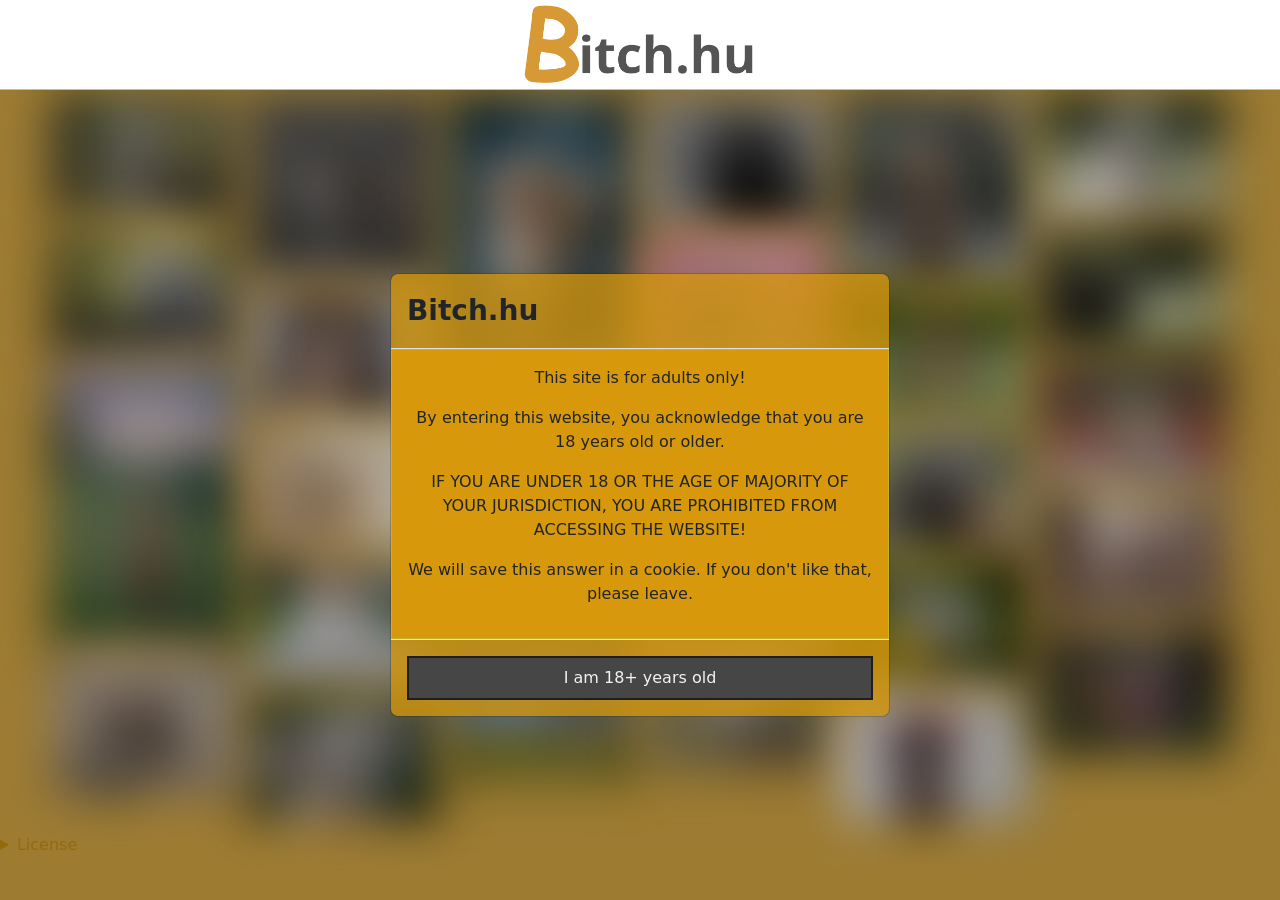
==== commit 18784d84: "fix age-guard modal size" ====
--- a/index.html
+++ b/index.html
@@ -27,13 +27,18 @@
   <link rel="apple-touch-icon" href="favicon.png">
   <link rel="manifest" href="site.webmanifest">
   <meta name="theme-color" content="#fafafa">
+  <script>
+    if (/(^|;\s*)claimsToBeOver18=true(;|$)/.test(document.cookie)) {
+      document.documentElement.classList.add("age-confirmed");
+    }
+  </script>
 </head>
 <body class="overflow-auto">
 <!-- Age Verification Modal -->
-<div class="modal fade" id="ageModal" role="dialog">
-  <div class="modal-dialog modal-dialog-centered" role="document">
+<div class="modal show" id="ageModal" role="dialog">
+  <div class="modal-dialog modal-dialog-centered modal-dialog-scrollable" role="document">
     <div class="modal-content">
-      <div class="modal-header">
+      <div class="modal-header d-none d-sm-flex">
         <h3 class="modal-title"><strong>Bitch.hu</strong></h3>
       </div>
       <div class="modal-body">
@@ -57,6 +62,7 @@
   </div>
   <!-- /.modal-dialog -->
 </div>
+<div class="modal-backdrop show"></div>
 <!-- /.modal -->
 <div class="py-1 align-baseline d-block header sticky-top">
   <div class="col-12 h-100">
@@ -216,7 +222,7 @@
   <!-- Carousel -->
 </div>
 <!-- Gallery -->
-<div id="thumbnails" class="row mx-5 blur">
+<div id="thumbnails" class="row mx-5">
   <div class="col-xl-2 col-lg-3 col-md-4 col-sm-6 p-1">
     <img src="/img/bitches/thumbnails/animal-company-dog-animals-animal-3047244.jpg"
          alt="Classy bitch"
--- a/css/style.css
+++ b/css/style.css
@@ -8,7 +8,7 @@
   background-color: #fff;
 }
 
-.blur img {
+html:not(.age-confirmed) #thumbnails img {
   -webkit-filter: blur(24px);
   filter: blur(24px);
 }
--- a/css/age-guard.css
+++ b/css/age-guard.css
@@ -1,4 +1,15 @@
-.modal-open .modal-backdrop {
+#ageModal {
+  display: block;
+  top: 10vh;
+  height: 90vh;
+}
+
+.age-confirmed #ageModal,
+.age-confirmed .modal-backdrop {
+  display: none;
+}
+
+.modal-backdrop {
   top: 10vh;
   background-color: rgba(0, 0, 0, 0.3);
   opacity: 1 !important;
